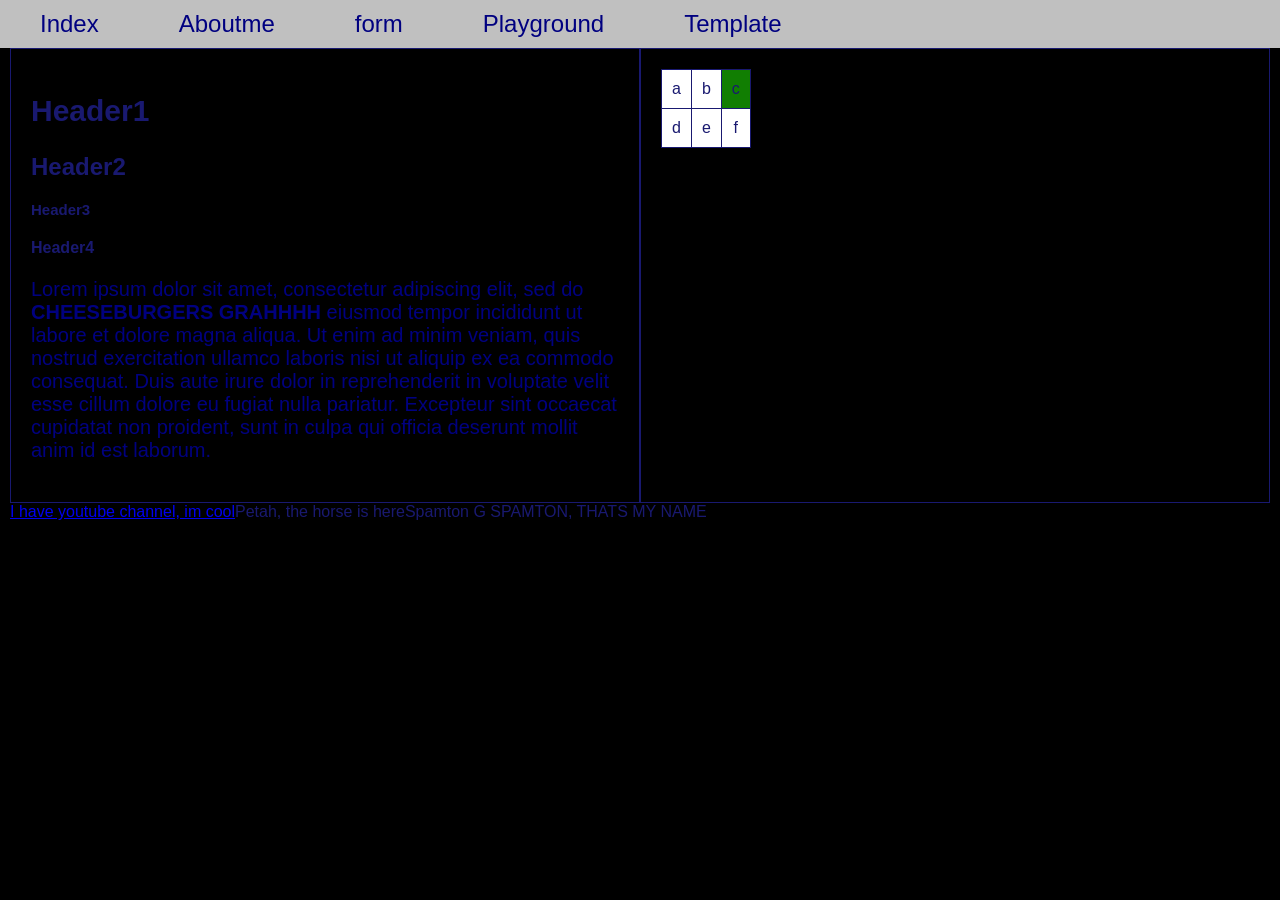
==== web-content/index.html @ d83eaf3b "Rename Index.html to index.html" ====
<!doctype html>
<html>
<head>
    <link rel="stylesheet" href="style.css">
    <title>CatchyPlaygroundtime</title>
</head>

<body>

<header>
    <nav class="navbar">
        <ul>
            <li><a href="Index.html">Index</a></li>
            <li><a href="Aboutme.html">Aboutme</a></li>
            <li><a href="form.html">form</a></li>
            <li><a href="Playground.html">Playground</a></li>
            <li><a href="Template.html">Template</a></li>
        </ul>
    </nav>
</header>

<main class="content">

    <section class="rowflex">
        <div class="leftflex">
            <h1>Header1</h1>
            <h2>Header2</h2>
            <h3>Header3</h3>
            <h4>Header4</h4>

            <p>
                Lorem ipsum dolor sit amet, consectetur adipiscing elit, sed do 
                <strong>CHEESEBURGERS GRAHHHH</strong>
                eiusmod tempor incididunt ut labore et dolore magna aliqua. Ut enim ad minim veniam, quis nostrud 
                exercitation ullamco laboris nisi ut aliquip ex ea commodo consequat. Duis aute irure dolor in 
                reprehenderit in voluptate velit esse cillum dolore eu fugiat nulla pariatur. Excepteur sint occaecat 
                cupidatat non proident, sunt in culpa qui officia deserunt mollit anim id est laborum.
            </p>
        </div>
        <div class="rightflex">
            <table class="demoTable">
                <tr>
                    <td class="tdCenter">a</td>
                    <td class="tdCenter">b</td>
                    <td class="tdCenter active">c</td>
                </tr>
                <tr>
                    <td class="tdCenter">d</td>
                    <td class="tdCenter">e</td>
                    <td class="tdCenter">f</td>
                </tr>
            </table>
        </div>
    </section>

    <section class="rowflex">
        <div class="adam"><a href="https://www.youtube.com/@TheRogueMemer">I have youtube channel, im cool</a></div>
        <div class="adam2">Petah, the horse is here</div>
        <div class="adam3">Spamton G SPAMTON, THATS MY NAME</div>
    </section>
</main>

<script>
    alert("sup");
</script>

</body>
</html>
---- web-content/style.css ----
body {
    font-family: 'Franklin Gothic Medium', 'Arial Narrow', Arial, sans-serif;
    color: midnightblue;
    background-color: black;
    margin: 0;
}

p {
    font-size: 20px;
    color: navy;
}

h1 {
    font-size: 30px;
    color: midnightblue;
}

h3 {
    font-size: 15px;
    color: midnightblue;
}

nav ul {
    list-style: none;
    background-color: silver;
    padding: 0;
    margin: 0;
}

nav ul li {
    display: inline-block;
    padding: 10px 20px;
    background-color: silver;
}

nav a {
    color: navy;
    text-decoration: none;
    font-size: 24px;
}

.navbar {
    background-color: silver;
    margin: 0 auto;
}

.navbar ul {
    list-style-type: none;
    margin: 0;
    padding: 0;
    display: flex;
}

.navbar ul li {
    margin: 0;
}

.navbar ul li a {
    text-decoration: none;
    padding: 20px;
    color: navy;
}

.navbar ul li a:hover {
    background-color: midnightblue;
    color: white;
}

#formButton {
    background-color: rgb(249, 178, 215);
}

#submitBtn {
    padding: 20px;
}

.demoTable {
    border-collapse: collapse;
}

.demoTable td {
    border: 1px solid midnightblue;
    padding: 10px;
}

.tdCenter {
    text-align: center;
    background-color: white;
    color: midnightblue;
}

.active {
    background-color: #117e02;
}


.content {
    padding-left: 10px;
    padding-right: 10px;
}

.rowflex {
    display: flex;
}

.leftflex {
    flex: 50%;
    padding: 20px;
    border: 1px solid midnightblue;
}

.rightflex {
    flex: 50%;
    padding: 20px;
    border: 1px solid midnightblue;
}

.RogueMemer {
    flex: 30%;
    padding: 20px;
    border: 1px solid midnightblue;
    text-align: center;
}

.Petah {
    flex: 30%;
    padding: 20px;
    border: 1px solid midnightblue;
    text-align: center;
}

.Spamton {
    flex: 40%;
    padding: 20px;
    border: 1px solid midnightblue;
}
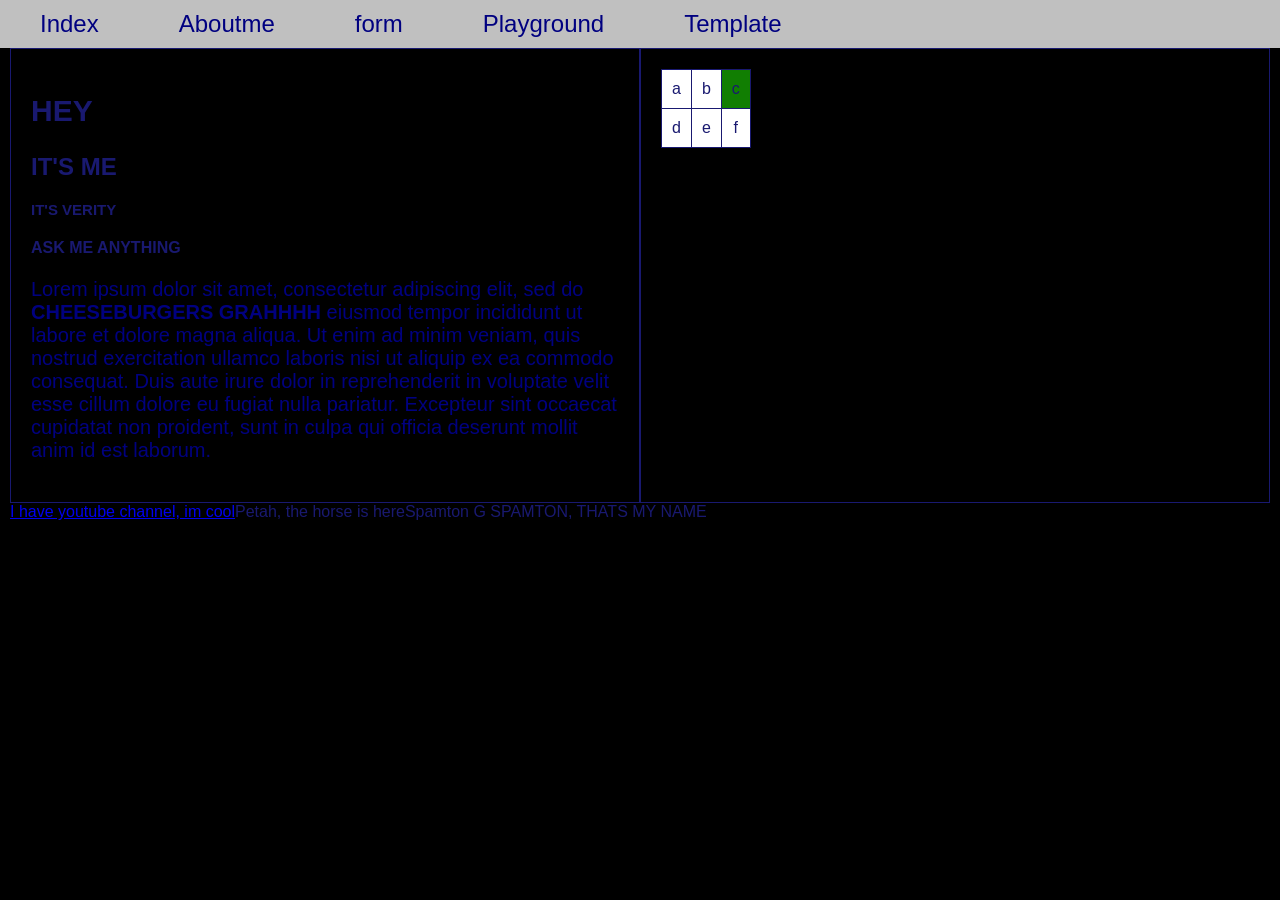
==== commit 867339a3: "Update headers and content in index.html" ====
--- a/web-content/index.html
+++ b/web-content/index.html
@@ -23,10 +23,10 @@
 
     <section class="rowflex">
         <div class="leftflex">
-            <h1>Header1</h1>
-            <h2>Header2</h2>
-            <h3>Header3</h3>
-            <h4>Header4</h4>
+            <h1>HEY</h1>
+            <h2>IT'S ME</h2>
+            <h3>IT'S VERITY</h3>
+            <h4>ASK ME ANYTHING</h4>
 
             <p>
                 Lorem ipsum dolor sit amet, consectetur adipiscing elit, sed do 
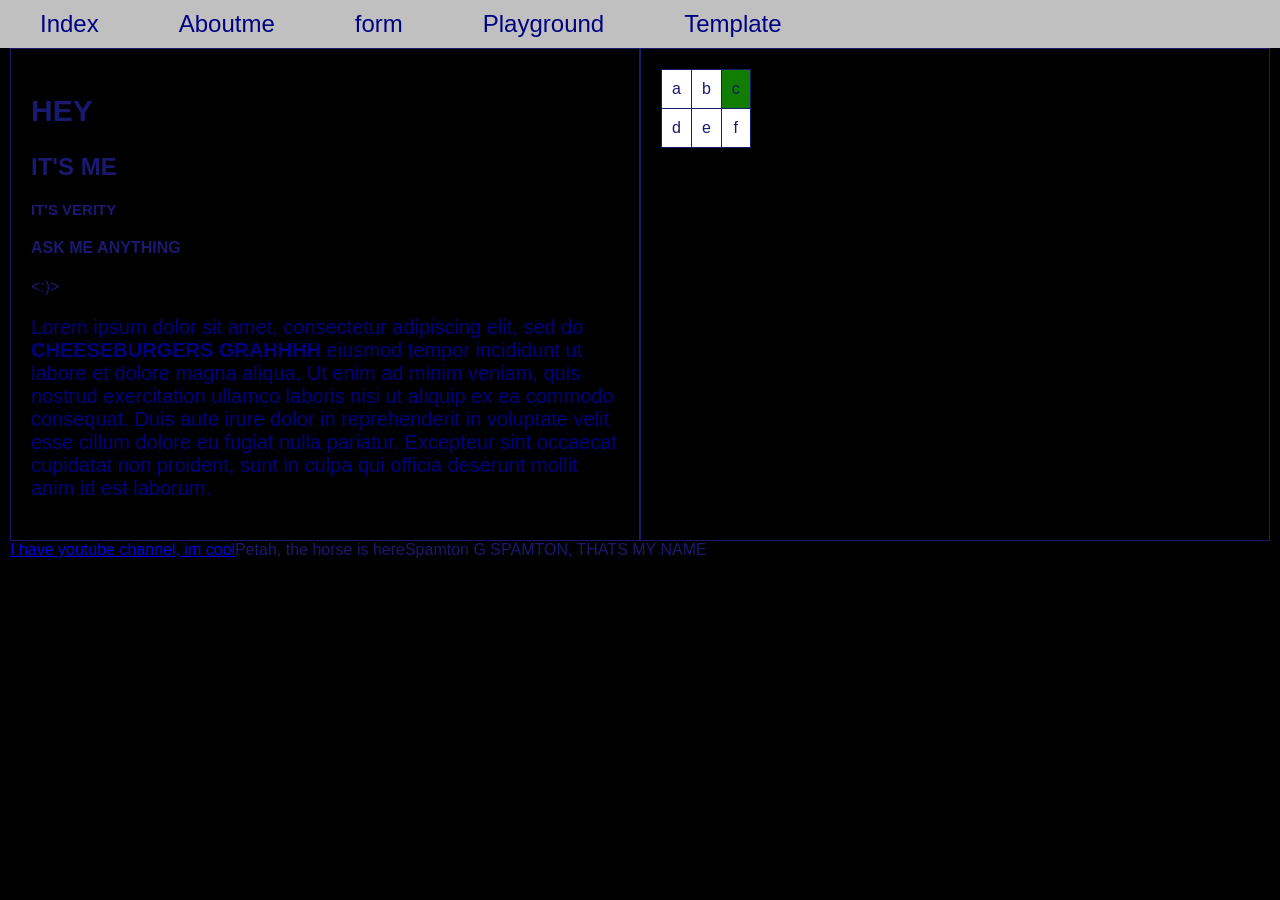
==== commit e0776171: "Fix HTML formatting and structure" ====
--- a/web-content/index.html
+++ b/web-content/index.html
@@ -27,6 +27,7 @@
             <h2>IT'S ME</h2>
             <h3>IT'S VERITY</h3>
             <h4>ASK ME ANYTHING</h4>
+            <:)>
 
             <p>
                 Lorem ipsum dolor sit amet, consectetur adipiscing elit, sed do 
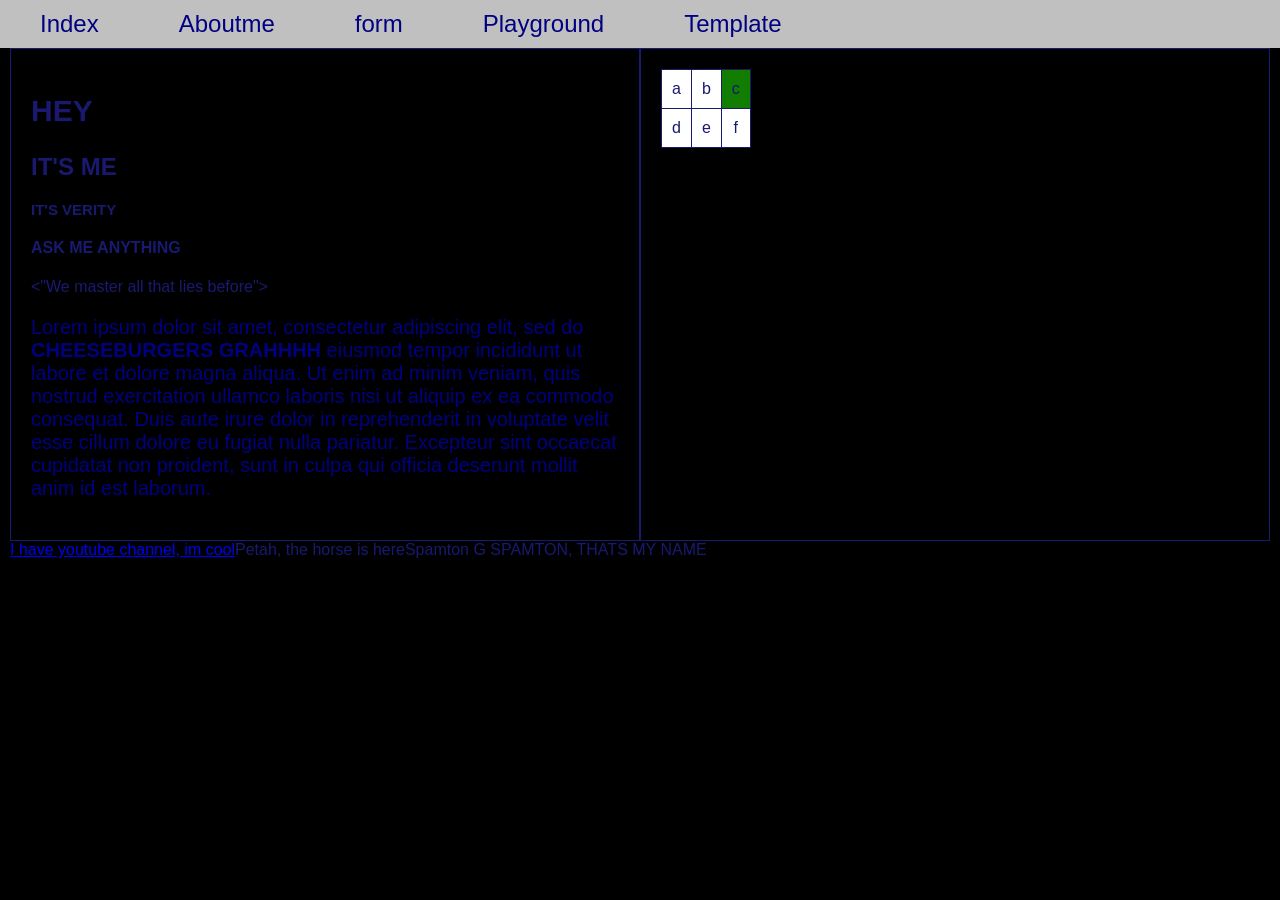
==== commit c3aea4c9: "Fix HTML formatting and structure" ====
--- a/web-content/index.html
+++ b/web-content/index.html
@@ -27,7 +27,7 @@
             <h2>IT'S ME</h2>
             <h3>IT'S VERITY</h3>
             <h4>ASK ME ANYTHING</h4>
-            <:)>
+            <"We master all that lies before">
 
             <p>
                 Lorem ipsum dolor sit amet, consectetur adipiscing elit, sed do 
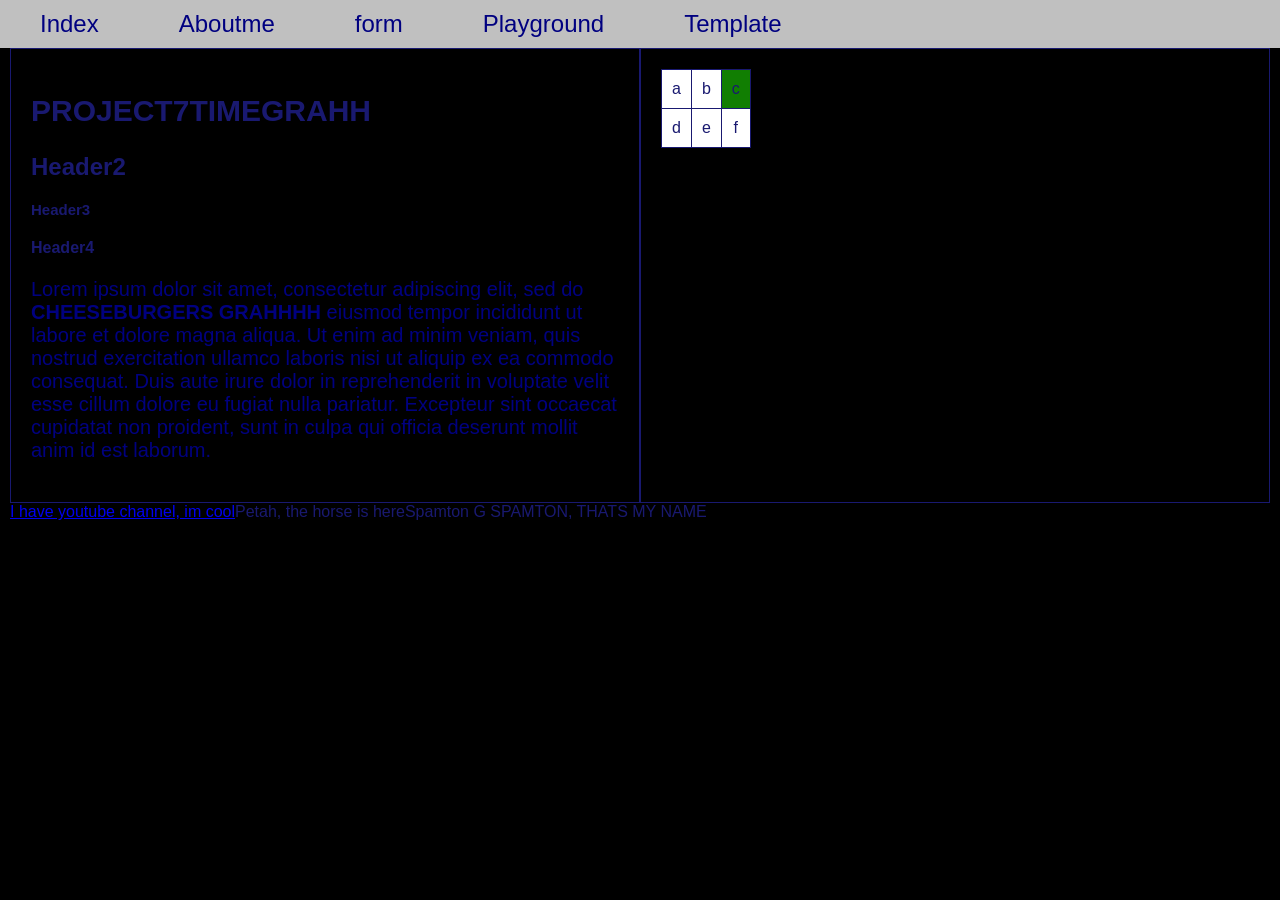
==== commit b88fd361: "Deployment test" ====
--- a/web-content/index.html
+++ b/web-content/index.html
@@ -23,11 +23,10 @@
 
     <section class="rowflex">
         <div class="leftflex">
-            <h1>HEY</h1>
-            <h2>IT'S ME</h2>
-            <h3>IT'S VERITY</h3>
-            <h4>ASK ME ANYTHING</h4>
-            <"We master all that lies before">
+            <h1>PROJECT7TIMEGRAHH</h1>
+            <h2>Header2</h2>
+            <h3>Header3</h3>
+            <h4>Header4</h4>
 
             <p>
                 Lorem ipsum dolor sit amet, consectetur adipiscing elit, sed do 
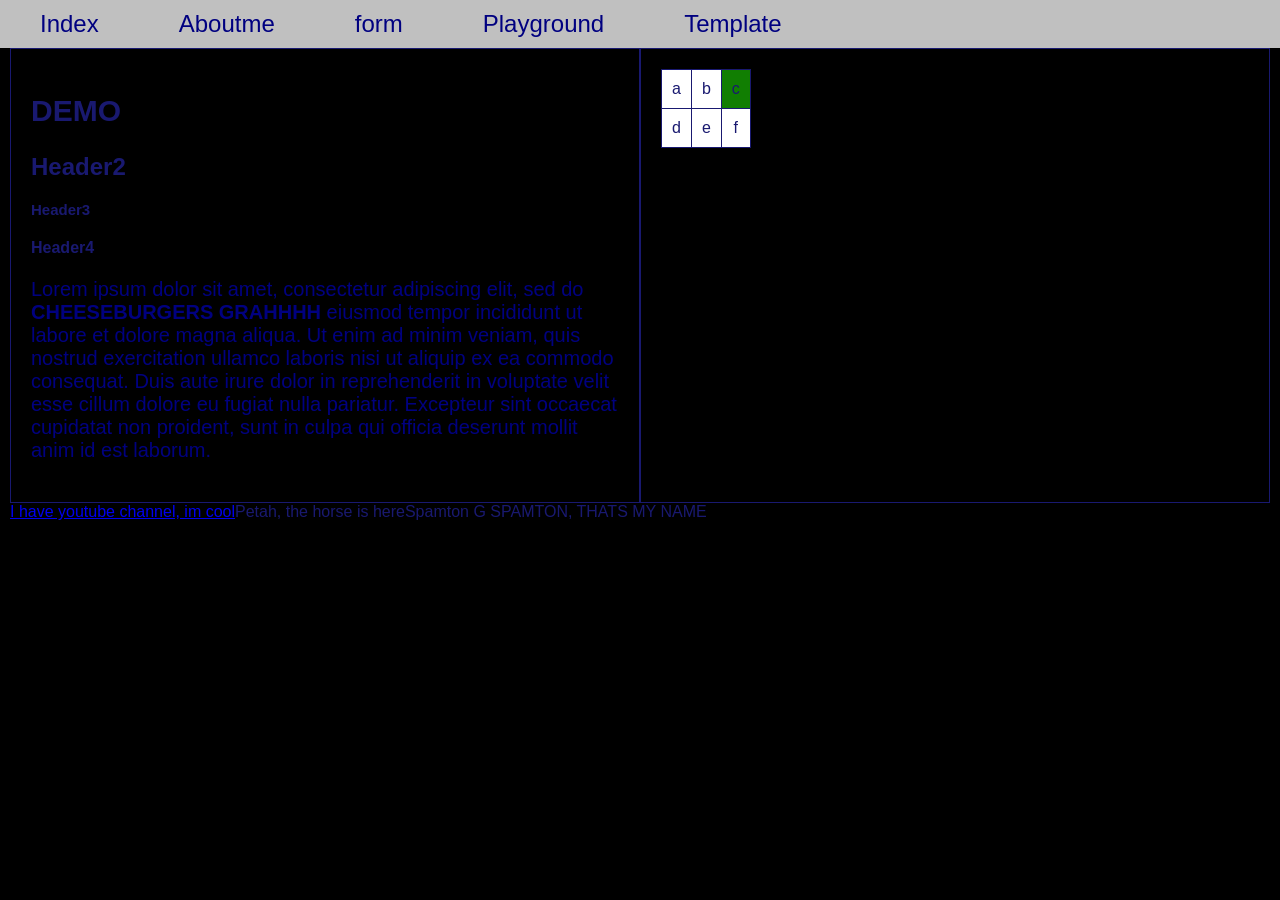
==== commit 97ccbd48: "Demo deployment change" ====
--- a/web-content/index.html
+++ b/web-content/index.html
@@ -10,7 +10,7 @@
 <header>
     <nav class="navbar">
         <ul>
-            <li><a href="Index.html">Index</a></li>
+            <li><a href="index.html">Index</a></li>
             <li><a href="Aboutme.html">Aboutme</a></li>
             <li><a href="form.html">form</a></li>
             <li><a href="Playground.html">Playground</a></li>
@@ -23,7 +23,7 @@
 
     <section class="rowflex">
         <div class="leftflex">
-            <h1>PROJECT7TIMEGRAHH</h1>
+            <h1>DEMO</h1>
             <h2>Header2</h2>
             <h3>Header3</h3>
             <h4>Header4</h4>
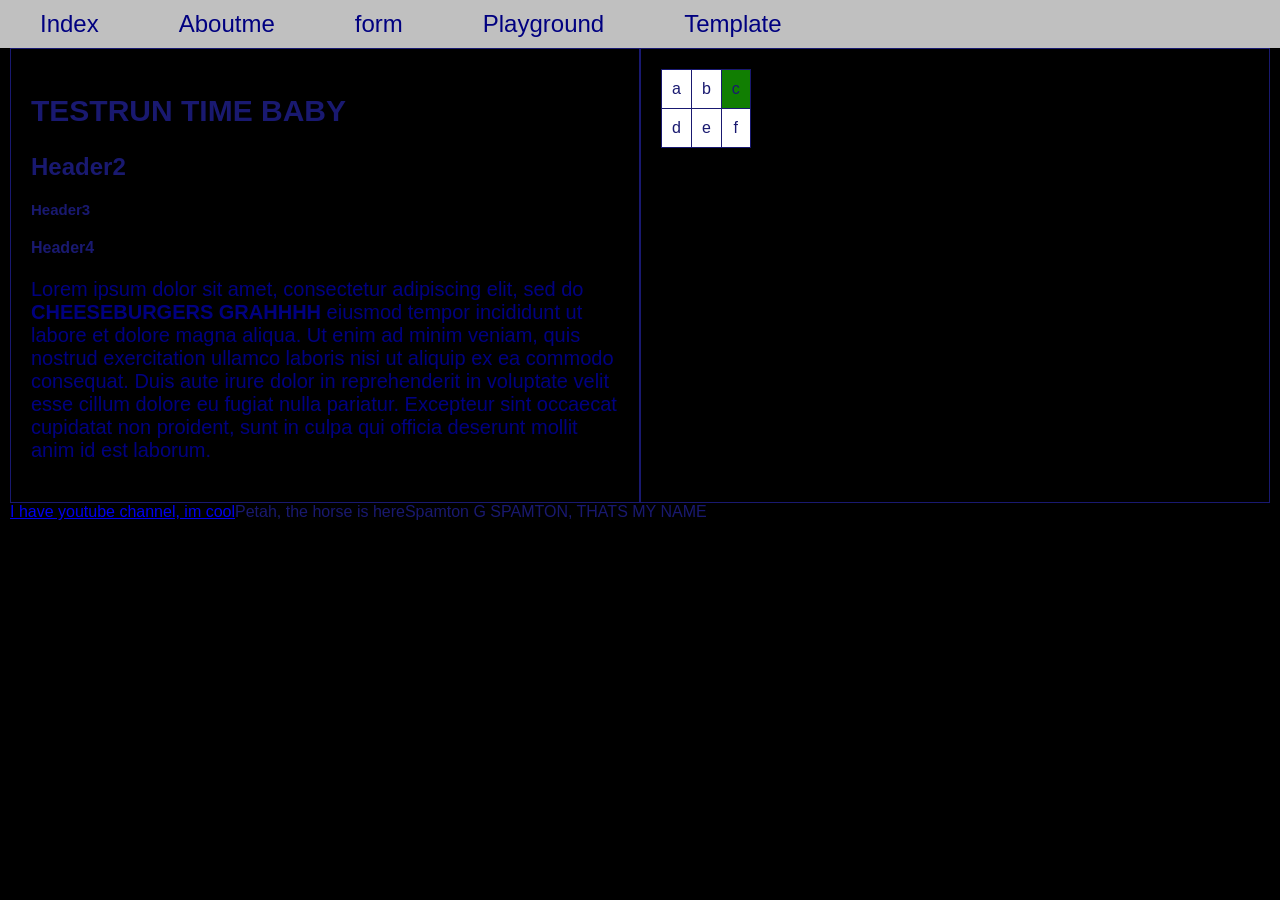
==== commit eaf4313c: "Demo deployment change" ====
--- a/web-content/index.html
+++ b/web-content/index.html
@@ -23,7 +23,7 @@
 
     <section class="rowflex">
         <div class="leftflex">
-            <h1>DEMO</h1>
+            <h1>TESTRUN TIME BABY</h1>
             <h2>Header2</h2>
             <h3>Header3</h3>
             <h4>Header4</h4>
